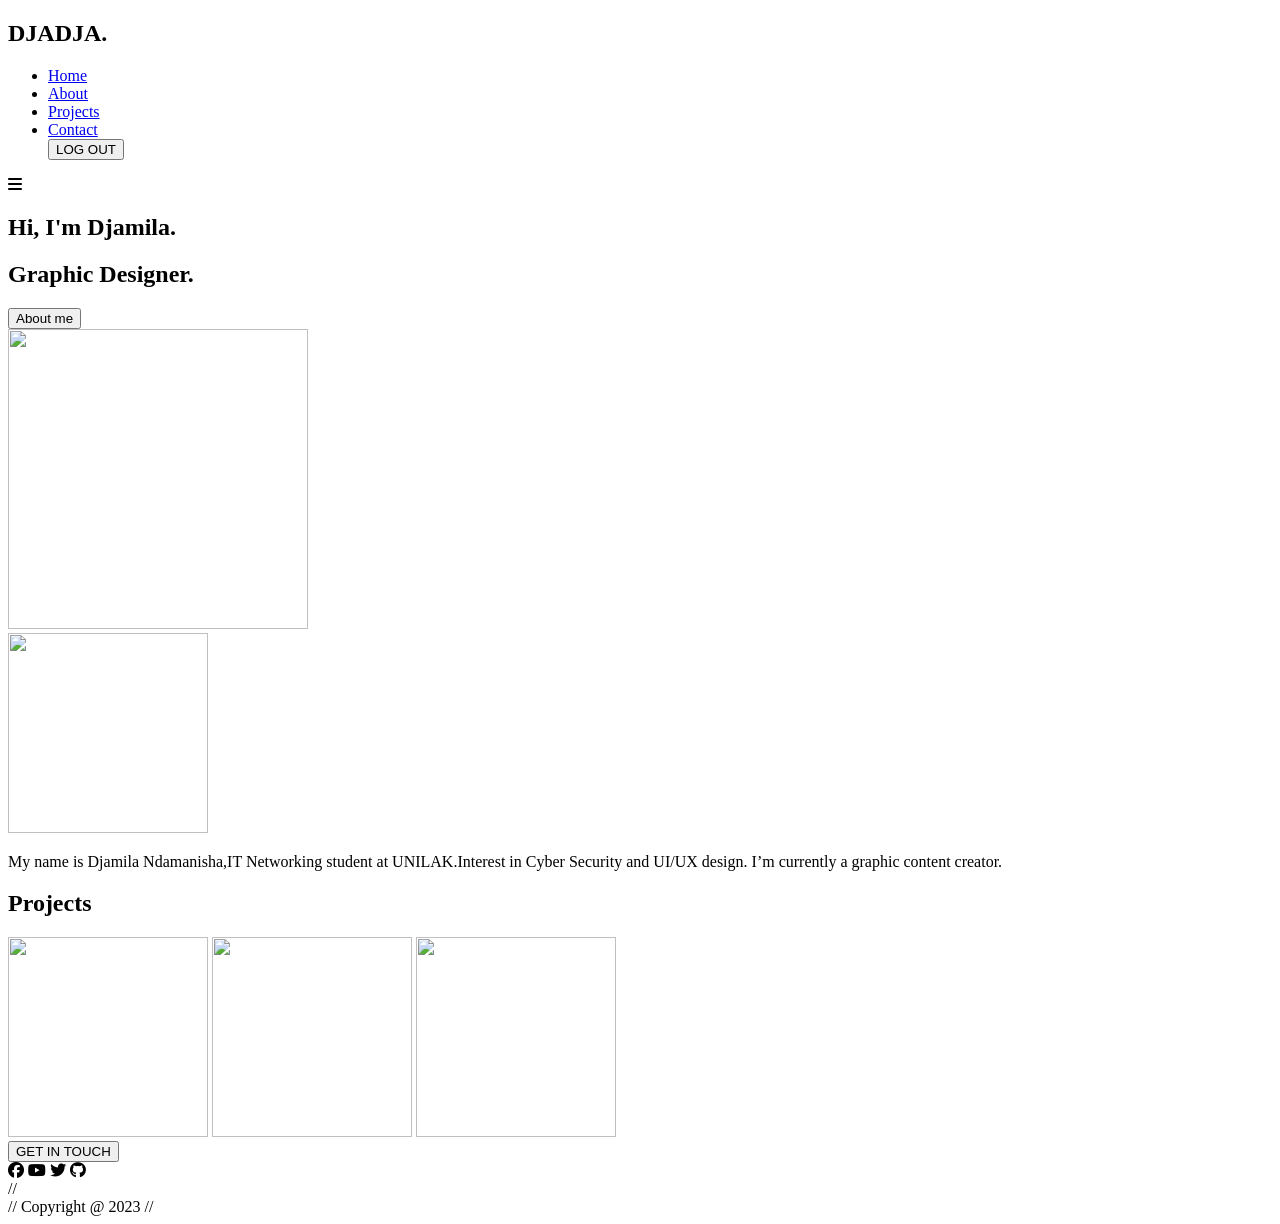
==== index.html @ d42100d3 "Adding html codes of my portfolio" ====
<!DOCTYPE html>
<html lang="en">
<head>
    <meta charset="UTF-8">
    <meta name="viewport" content="width=device-width, initial-scale=1.0">
    <link rel="stylesheet" href="https://cdnjs.cloudflare.com/ajax/libs/font-awesome/6.3.0/css/all.min.css" 
    integrity="sha512-SzlrxWUlpfuzQ+pcUCosxcglQRNAq/DZjVsC0lE40xsADsfeQoEypE+enwcOiGjk/bSuGGKHEyjSoQ1zVisanQ==" 
    crossorigin="anonymous" referrerpolicy="no-referrer"/>
    <title>Html</title>
    <link rel="stylesheet" href="style.css">
    <script src="main.js"></script>
</head>
<body>
        <div class="wrapper">
            <header class="header-nav">
                <nav class="nav">
                    <h1 class="nav_logo">DJADJA.</h1>
                    <UL class="nav-item">
                        <li><a href="#home">Home</a></li>
                        <li><a href="#about">About</a></li>
                        <li><a href="#projects">Projects</a></li>
                        <li><a href="Contact.html">Contact</a></li>
                        <a href="login.html"><button class="logout_btn">LOG OUT</button></a>
                    </UL>
                     <!-- <label for="check" class="Hamburger">
                        <i class="fa-solid fa-bars toggle-btn"></i>
                     </label> -->

                     <div class="hamburger" onclick="toggleMenu()">
                        <i class="fa-solid fa-bars"></i>
                     </div>
                </nav>
            
            </header>
        
            <Section id="home">
            <main class="Home">
                <div class="content-one">
                    <h1 class="text-1">Hi, I'm Djamila.</h1>
                    <h2 class="text-2"> Graphic Designer.</h2>
                    <a href="about"><button class="About">About me</button></a>
                </div>
                    <div class="Image1">
                        <img src="Items/2.png"width="300"height="300"/>
                    </div>
                </div>
                </main>
            </Section>
            <section id="about">
                <div class="About-me">
                    <img src="Items/2.png"width="200"height="200"/>
                    <p class="text-3"> My name is Djamila Ndamanisha,IT Networking student at UNILAK.Interest in Cyber Security and UI/UX design.
                        I’m currently a graphic content creator.</p>
                </div>
            </section>
            <section id="projects">
                <div class="projects">
                    <div class="Proje"></div>
                    <h1 class="container-3">Projects</h1>
                    <img class="first" src="Items/3.png" width="200"height="200"/>
                    <img class="second" src="Items/4.png" width="200"height="200"/>
                    <img class="third" src="Items/5.png" width="200"height="200"/>
                </div>
            </section>
            <section>
                <div class="Footer">
                <a href="Contact.html"><button class="Contact-me">GET IN TOUCH</button></a>
                <div class="socials">
                    <i class="fa-brands fa-facebook"></i>
                    <i class="fa-brands fa-youtube"></i>
                    <i class="fa-brands fa-twitter"></i>
                    <i class="fa-brands fa-github"></i>
                </div>
                </div>
            </section>

            <script>
                function toggleMenu(){
                    const navItem= document.querySelector('.nav-item');
                    navItem.classList.toggle('active');
                }
                
            // </script>
            //     <div class="copyri">
            //         <span class="copyright">Copyright @ 2023</span>
            //     </div>
                
    </div>
</body>
</html>
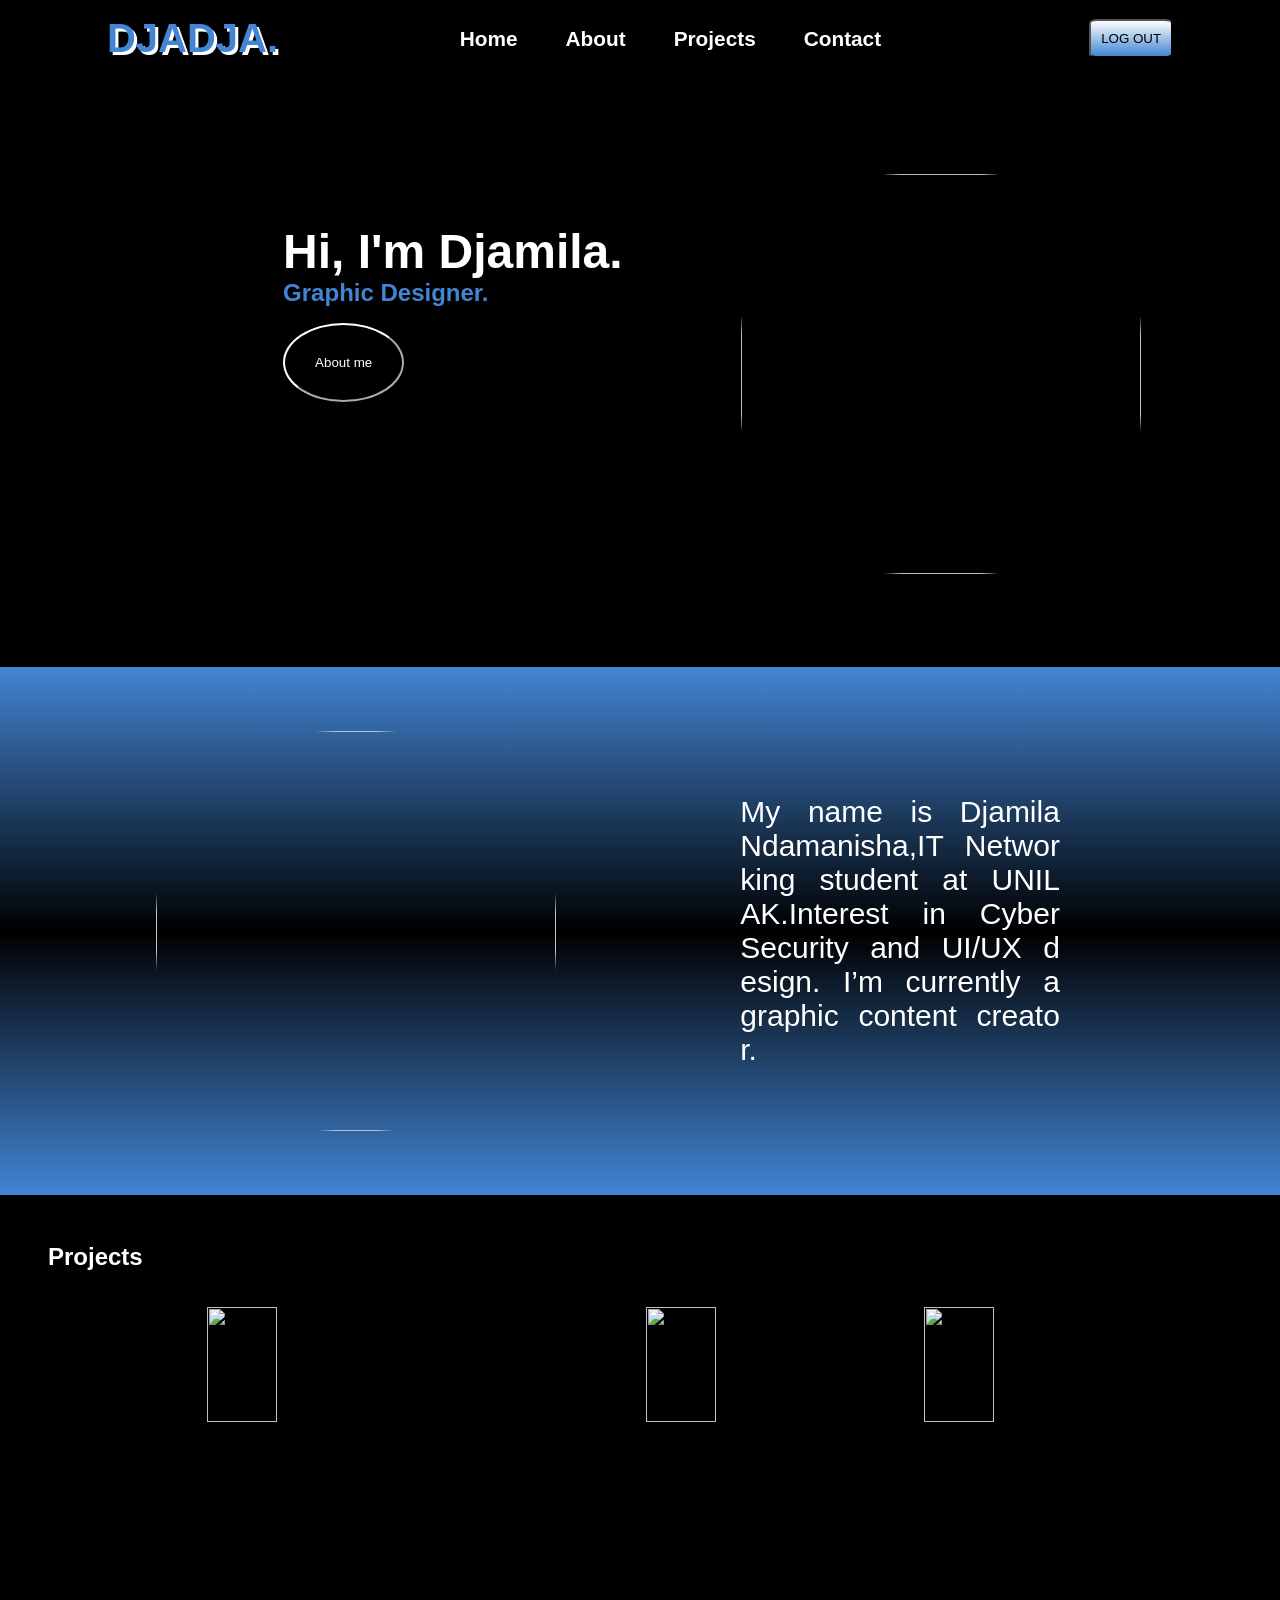
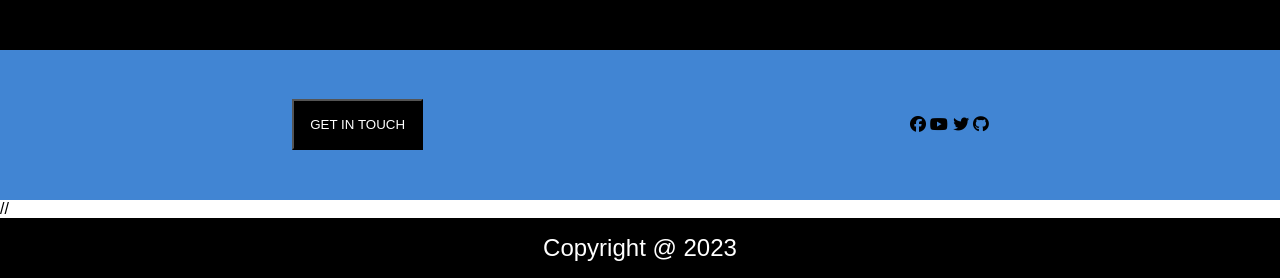
==== commit a1d40e82: "Adding styles to my html document" ====
--- a/index.html
+++ b/index.html
@@ -7,7 +7,7 @@
     integrity="sha512-SzlrxWUlpfuzQ+pcUCosxcglQRNAq/DZjVsC0lE40xsADsfeQoEypE+enwcOiGjk/bSuGGKHEyjSoQ1zVisanQ==" 
     crossorigin="anonymous" referrerpolicy="no-referrer"/>
     <title>Html</title>
-    <link rel="stylesheet" href="style.css">
+    <link rel="stylesheet" href="./main.css">
     <script src="main.js"></script>
 </head>
 <body>
--- a/main.css
+++ b/main.css
@@ -0,0 +1,358 @@
+
+/*Code for navigation*/
+*{
+    margin: 0;
+    padding: 0;
+    box-sizing: border-box;
+}
+body{
+    height: 100%;
+    width: 100%;
+    font-family: sans-serif;
+}
+.wrapper{
+    height: 100%;
+    width: 100%;
+}
+ul{
+    list-style: none;
+}
+a{
+    text-decoration: none;
+}
+.header-nav{
+    width: 100%;
+    background-color: black;
+    position: fixed;
+    top: 0;/*where you want your position to be fixed*/
+}
+nav{
+    height: 100%;
+    width: 100%;
+    display: flex;
+    justify-content:space-around;
+    padding: 1rem;
+    color: #ffffff;
+    font-weight: bold;
+}
+.nav a{
+    display: flex;
+    justify-content:space-around;
+    color: #ffffff;
+    font-weight: bold;
+}
+.nav-item{
+    display: flex;
+    gap: 3rem;
+    align-items: center;
+    font-size: 1.3rem;
+}
+.nav-item a:hover{
+    color:rgb(65, 133, 211);
+    transition: 0.6s;
+    cursor: pointer;
+}
+.nav_logo{
+    font-size: 2.5rem;
+    color: rgb(65, 133, 211);
+    cursor: pointer;
+    text-shadow: 3px 3px white;
+}
+.logout_btn{
+    color: black;
+    /*background-color:rgb(253, 205, 255);*/
+    background-image: linear-gradient( white,rgb(65, 133, 211));
+    border-radius: 10%;
+    padding: 10px;
+    margin-left: 10rem;
+}
+.logout_btn:hover{
+    color: white;
+    background-color:black;
+    border-radius: 10%;
+    padding: 10px;
+    margin-left: 10rem;/*Problem*/
+}
+
+.hamburger{
+    font-size: 40px;
+    transition: all 0.3s ease-in-out ;
+    display: none;
+}
+/*Next is the second part of code*/
+.Home{
+    background-color: black;
+    /*background-image: linear-gradient( black, rgb(65, 133, 211), black);*/
+    display: flex;
+    justify-content: space-around;
+    padding: 4rem;
+    padding-top: 9rem;
+    padding-bottom: 3px;
+}
+.Image1 img{
+    border-radius: 10rem;
+    margin-top:30px;
+    margin-right: 1rem;
+    margin-bottom: 90px;
+    display: flex;
+    justify-content: center;
+    width: 25rem;
+    height: 25rem;
+}
+.content-one{
+    padding-left: 10rem;
+    padding-top: 5rem;
+    color: black;
+   
+}
+.content-one .text-1{
+    font-size: 3rem;
+    color: #ffffff;
+}
+.content-one .text-2{
+    color: rgb(65, 133, 211);
+}
+.content-one button{
+    color: white;
+    /*background-color:rgb(253, 205, 255);*/
+    background-color: black;
+    border-radius: 50%;
+    padding: 30px;
+    margin-top: 1rem;
+    border-color: #ffffff;
+   
+}
+.content-one button:hover{
+    background-color:white;
+    border-radius: 50%;
+    color:black;
+    cursor: pointer;
+}
+
+/*Next is the third part of code*/
+
+.About-me{
+    background-image: linear-gradient( rgb(65, 133, 211),black,rgb(65, 133, 211));
+    display: flex;
+    justify-content: space-around;
+    height: 100%;
+    width: 100%;
+    padding: 4rem;
+
+}
+.About-me .text-3{
+    word-break: break-all;
+    color: white;
+    font-size: 30px;
+    text-align: justify;
+    word-spacing: 10px;
+    padding-right: 4rem;
+    padding-top: 4rem;
+    width: 33.3%;
+}
+.About-me img{
+    height:25rem;
+    width: 25rem;
+    border-radius: 180px;
+}
+
+/*The fourth of the code*/
+
+.projects{
+    height: 100;
+    width: 100%;
+    background-color: black;
+   /* background-image: conic-gradient( rgb(65, 133, 211),black,rgb(65, 133, 211));*/
+    padding: 3rem;
+    color: white;
+    display: flex;
+
+}
+.projects .container-3{
+    color:white;
+    text-align: center;
+}
+.projects img{
+    padding: 4rem;
+    width: 30.3%;
+    height: 50%;
+}
+
+/*Final part of the code ,contact*/
+.Footer  {
+    background-color:rgb(65, 133, 211);
+    width: 100%;
+    padding: 3rem;
+}
+.Footer .Contact-me{
+    
+    padding: 1rem;
+    background-color: black;
+    color: #ffffff;
+    margin: 0.1rem;
+    align-self: center;
+
+}
+.Footer .Contact-me:hover{
+    color:  rgb(65, 133, 211);
+}
+
+.footer {
+    background-image: linear-gradient( rgb(65, 133, 211) -5px, black);
+	width: 100%;
+	height: 50rem;
+	display: flex;
+	justify-content: space-around;
+	padding-top: 10rem;
+	flex-wrap: wrap;
+    margin-top: 4rem;
+    position: fixed;
+    
+    
+}
+
+.first h1 {
+	font-size: 3rem;
+	color: black;
+    text-shadow: 5px 5px white;
+}
+
+.first h2 {
+	margin-bottom: 1rem;
+}
+
+.second {
+	display: flex;
+	flex-direction: column;
+	gap: 4rem;
+	text-align: center;
+}
+
+.second ul {
+	font-size: 1.3rem;
+	display: flex;
+	flex-direction: column;
+	gap: 0.5rem;
+}
+
+.third {
+	display: flex;
+	flex-direction: column;
+	gap: 2rem;
+}
+
+.third form {
+	display: flex;
+	flex-direction: column;
+	gap: 0.5rem;
+}
+
+.third form input {
+	padding: 0.5rem;
+	width: 15rem;
+}
+
+.third form button {
+	width: 6rem;
+	border: none;
+	padding: 0.5rem;
+	font-size: 1rem;
+	background-color:rgb(65, 133, 211);
+}
+
+.third .socials {
+	display: flex;
+	font-size: 2rem;
+	gap: 1rem;
+   
+}
+.copyright {
+	font-size: 1.5rem;
+    color: white;
+}
+
+.nav-items.show-list {
+	transform: translateX(0);
+}
+.form{
+    background-color: black;
+    padding: 4rem;
+}
+.form form{
+    color: #ffffff;
+}
+.form button{
+    background-image: linear-gradient( white,rgb(65, 133, 211));
+}
+
+.copyri{
+    background-color: black;
+    padding: 1rem;
+    position: static;
+    text-align: center;
+    
+}
+section .Footer{
+    display: flex;
+    justify-content: space-around;
+    align-content: center;
+}
+ .Footer .socials{
+    color: black;
+    gap: 4rem;
+    align-content: center;
+ }
+
+ @media(max-width:960px){
+    header{
+        padding: 0.5%;
+    }
+}
+
+ @media(max-width:768px){
+    .hamburger{
+        display: block;
+    }
+    .hamburger:hover{
+        color: rgb(65, 133, 211);
+    }
+    .hamburger.active::after\\{
+        content: "\f00d";
+    }
+    .nav-item{
+        position: absolute; 
+        top: 100%;
+        left: 0;
+        width: 100%;
+        background-color:black;
+        padding: o.5%;
+        display: block;
+        flex-direction: column;
+        align-content: center;
+        gap: 0;
+        /* transition: 0.3s; */
+        margin: 0;
+        box-shadow: 0 1rem 1rem rgb(65, 133, 211);
+        transform: scale(0);
+        transition:.8s;
+    }
+    .nav-item a{
+        display: block;
+        margin: 1rem;
+
+        left: 100%;
+    }
+    .nav-item.active{
+        left: 0;
+        transform: scale(1);
+        
+    }
+.logout_btn{
+    margin-left: 0.5px;
+}
+.nav-item.active a{
+    left: 0;
+    
+
+}
+ }
